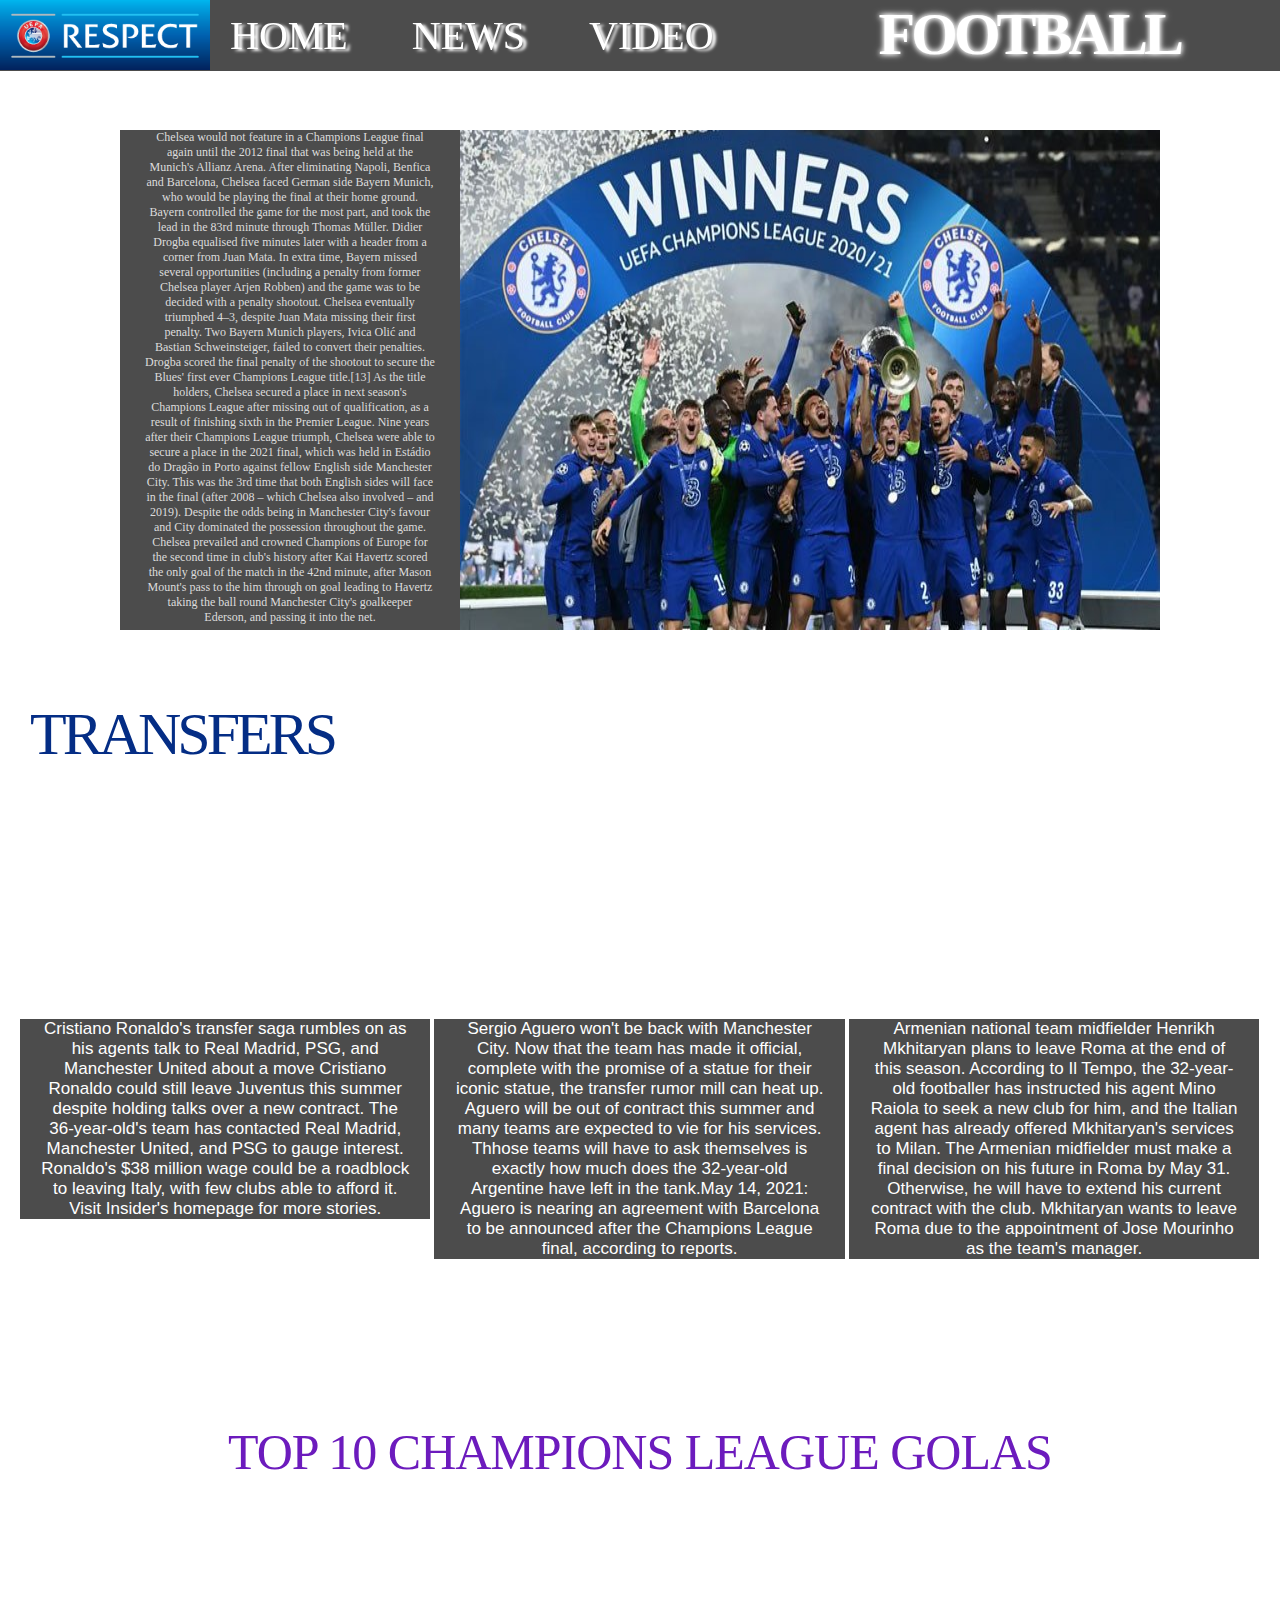
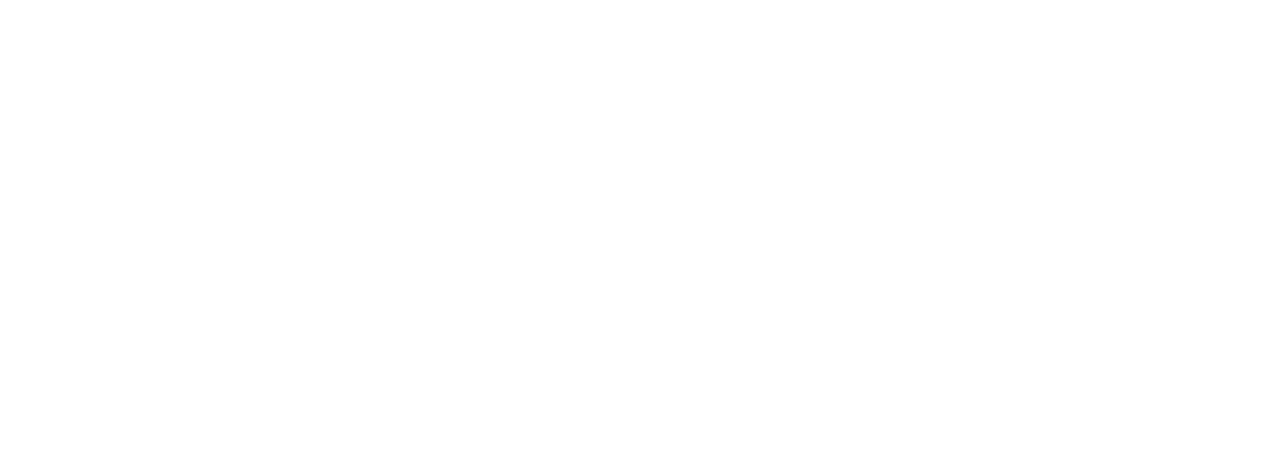
==== index.html @ 491dc12b "feat:change index file position" ====
<!DOCTYPE html>
<html lang="en">
  <head>
    <meta charset="UTF-8" />
    <meta http-equiv="X-UA-Compatible" content="IE=edge" />
    <meta name="viewport" content="width=device-width, initial-scale=1.0" />
    <title>Football.com</title>
    <link rel="stylesheet" href="../css/home.css" />
  </head>
  <body>
    <header class="main-header">
      <div class="logo">
        <img src="../img/logo.png" />
      </div>
      <div class="site-name">
        <h1 class="sites-name">FOOTBALL</h1>
      </div>
      <nav class="main-nav">
        <a href="./index.html">HOME</a>
        <a href="./news.html">NEWS</a>
        <a href="./video.html">VIDEO</a>
      </nav>
    </header>

    <div class="group">
      <div class="chelseatext">
        <p>
          Chelsea would not feature in a Champions League final again until the
          2012 final that was being held at the Munich's Allianz Arena. After
          eliminating Napoli, Benfica and Barcelona, Chelsea faced German side
          Bayern Munich, who would be playing the final at their home ground.
          Bayern controlled the game for the most part, and took the lead in the
          83rd minute through Thomas Müller. Didier Drogba equalised five
          minutes later with a header from a corner from Juan Mata. In extra
          time, Bayern missed several opportunities (including a penalty from
          former Chelsea player Arjen Robben) and the game was to be decided
          with a penalty shootout. Chelsea eventually triumphed 4–3, despite
          Juan Mata missing their first penalty. Two Bayern Munich players,
          Ivica Olić and Bastian Schweinsteiger, failed to convert their
          penalties. Drogba scored the final penalty of the shootout to secure
          the Blues' first ever Champions League title.[13] As the title
          holders, Chelsea secured a place in next season's Champions League
          after missing out of qualification, as a result of finishing sixth in
          the Premier League. Nine years after their Champions League triumph,
          Chelsea were able to secure a place in the 2021 final, which was held
          in Estádio do Dragão in Porto against fellow English side Manchester
          City. This was the 3rd time that both English sides will face in the
          final (after 2008 – which Chelsea also involved – and 2019). Despite
          the odds being in Manchester City's favour and City dominated the
          possession throughout the game. Chelsea prevailed and crowned
          Champions of Europe for the second time in club's history after Kai
          Havertz scored the only goal of the match in the 42nd minute, after
          Mason Mount's pass to the him through on goal leading to Havertz
          taking the ball round Manchester City's goalkeeper Ederson, and
          passing it into the net.
        </p>
      </div>

      <div class="slider">
        <div class="slides">
          <input type="radio" name="radio-btn" id="radio1" />
          <input type="radio" name="radio-btn" id="radio2" />
          <input type="radio" name="radio-btn" id="radio3" />

          <div class="slide first">
            <img src="../img/chelsea.jpg" />
          </div>
          <div class="slide">
            <img src="../img/chelsea2.jpg" />
          </div>
          <div class="slide">
            <img src="../img/chelsea3.jpg" />
          </div>
        </div>
      </div>
    </div>

    <div class="transfer">
      <p class="transfers">TRANSFERS</p>
    </div>

    <section>
      <div class="main-section">
        <div class="news1">
          <p class="cris">
            Cristiano Ronaldo's transfer saga rumbles on as his agents talk to
            Real Madrid, PSG, and Manchester United about a move Cristiano
            Ronaldo could still leave Juventus this summer despite holding talks
            over a new contract. The 36-year-old's team has contacted Real
            Madrid, Manchester United, and PSG to gauge interest. Ronaldo's $38
            million wage could be a roadblock to leaving Italy, with few clubs
            able to afford it. Visit Insider's homepage for more stories.
          </p>
        </div>
        <div class="news2">
          <p class="serg">
            Sergio Aguero won't be back with Manchester City. Now that the team
            has made it official, complete with the promise of a statue for
            their iconic statue, the transfer rumor mill can heat up. Aguero
            will be out of contract this summer and many teams are expected to
            vie for his services. Thhose teams will have to ask themselves is
            exactly how much does the 32-year-old Argentine have left in the
            tank.May 14, 2021: Aguero is nearing an agreement with Barcelona to
            be announced after the Champions League final, according to reports.
          </p>
        </div>
        <div class="news3">
          <p class="miki">
            Armenian national team midfielder Henrikh Mkhitaryan plans to leave
            Roma at the end of this season. According to Il Tempo, the
            32-year-old footballer has instructed his agent Mino Raiola to seek
            a new club for him, and the Italian agent has already offered
            Mkhitaryan's services to Milan. The Armenian midfielder must make a
            final decision on his future in Roma by May 31. Otherwise, he will
            have to extend his current contract with the club. Mkhitaryan wants
            to leave Roma due to the appointment of Jose Mourinho as the team's
            manager.
          </p>
        </div>
      </div>
    </section>

    <footer class="main-footer">
      <p class="footer-video-text">Top 10 Champions League Golas</p>
      <div class="video">
        <iframe
          width="853"
          height="480"
          src="https://www.youtube.com/embed/OJ9-5tE09is"
          title="YouTube video player"
          frameborder="0"
          allow="accelerometer; autoplay; clipboard-write; encrypted-media; gyroscope; picture-in-picture"
          allowfullscreen
        ></iframe>
      </div>
    </footer>
  </body>

  <script src="../js/index.js"></script>
</html>
---- css/home.css ----
@import url(https://fonts.googleapis.com/css?family=Open+Sans);
* {
  box-sizing: border-box;
  margin: 0;
  padding: 0;
}
body {
  background: url("https://wallpapercave.com/wp/wp7245862.jpg");
  background-size: cover;
}
.main-header {
  position: fixed;
  width: 100%;
  background: rgba(0, 0, 0, 0.7);
  z-index: 1;
}

.logo img {
  position: absolute;
  width: 210px;
}

.main-nav {
  margin-left: 200px;
}

a {
  display: inline-block;
  text-decoration: none;
  text-align: center;
  padding: 12px 30px;
  font-size: 40px;
  color: rgb(255, 255, 255);
  transition: 0.7s;
  text-shadow: 4px 2px 3px white;
}

.main-header a:hover {
  color: #4ba2ff;
  font-size: 38px;
  text-shadow: 4px 2px 1px black;
}

.site-name {
  float: right;
  margin-right: 100px;
}
.sites-name {
  text-align: center;
  font-size: 60px;
  color: #fff;
  letter-spacing: -4px;
  text-transform: uppercase;
  animation: blur 0.75s ease-out infinite;
  text-shadow: 0px 0px 5px #fff, 0px 0px 7px #fff;
}

@keyframes blur {
  from {
    text-shadow: 0px 0px 10px #fff, 0px 0px 10px #fff, 0px 0px 25px #fff,
      0px 0px 25px #fff, 0px 0px 25px #fff, 0px 0px 25px #fff, 0px 0px 25px #fff,
      0px 0px 25px #fff, 0px 0px 50px #fff, 0px 0px 50px #fff,
      0px 0px 50px #7b96b8, 0px 0px 150px #7b96b8, 0px 10px 100px #7b96b8,
      0px 10px 100px #7b96b8, 0px 10px 100px #7b96b8, 0px 10px 100px #7b96b8,
      0px -10px 100px #7b96b8, 0px -10px 100px #7b96b8;
  }
}

.group {
  display: inline-block;
  margin: 0;
  padding: 130px 0 70px 0;
  display: flex;
  justify-content: center;
  align-items: center;
}

.slider {
  width: 700px;
  height: 500px;
  overflow: hidden;
}

.slides {
  width: 500%;
  height: 500px;
  display: flex;
}

.slides input {
  display: none;
}

.slide {
  width: 20%;
  transition: 2s;
}

.slide img {
  width: 700px;
  height: 500px;
}

#radio1:checked ~ .first {
  margin-left: 0;
}

#radio2:checked ~ .first {
  margin-left: -20%;
}

#radio3:checked ~ .first {
  margin-left: -40%;
}
.chelseatext {
  background-color: rgba(0, 0, 0, 0.7);
  height: 500px;
  width: 340px;
}

.chelseatext p {
  padding: 0 25px;
  color: rgb(221, 220, 220);
  font-size: 12px;
  text-align: center;
}

.transfer {
  margin-left: 30px;
  width: 23%;
}

.transfers {
  font-size: 60px;
  color: rgb(4, 45, 133);
  letter-spacing: -4px;
  text-transform: uppercase;
  animation: blur 0.8s ease-out infinite;
  text-shadow: 0px 0px 5px #fff, 0px 0px 7px #fff;
}

@keyframes blur {
  from {
    text-shadow: 0px 0px 10px #fff, 0px 0px 10px #fff, 0px 0px 25px #fff,
      0px 0px 25px #fff, 0px 0px 25px #fff, 0px 0px 25px #fff, 0px 0px 25px #fff,
      0px 0px 25px #fff, 0px 0px 50px #fff, 0px 0px 50px #fff,
      0px 0px 50px #7b96b8, 0px 0px 150px #7b96b8, 0px 10px 100px #7b96b8,
      0px 10px 100px #7b96b8, 0px 10px 100px #7b96b8, 0px 10px 100px #7b96b8,
      0px -10px 100px #7b96b8, 0px -10px 100px #7b96b8;
  }
}

.main-section {
  padding: 50px 20px;
  width: 100%;
}

.news1 {
  width: 33.1%;
  height: 500px;
  background: url("https://121quotes.com/wp-content/uploads/2020/03/ronaldo-hd-wallpaper-juventus-683x1024.jpg");
  background-size: cover;
  display: inline-block;
  position: relative;
  font-family: Arial;
}
.news2 {
  width: 33.1%;
  height: 500px;
  background: url("https://i.pinimg.com/736x/ce/a4/27/cea427a458166b2dada8bf5f38a69e02.jpg");
  background-size: cover;
  display: inline-block;
  position: relative;
  font-family: Arial;
}
.news3 {
  width: 33.1%;
  height: 500px;
  background: url("https://armsport.am/wp-content/uploads/2020/02/GettyImages-1199627371.jpg");
  background-size: cover;
  display: inline-block;
  position: relative;
  font-family: Arial;
}

.cris {
  margin-top: 200px;
  position: absolute;
  background-color: rgba(0, 0, 0, 0.7);
  color: white;
  padding-left: 20px;
  padding-right: 20px;
  text-align: center;
  font-size: 17px;
}

.serg {
  margin-top: 200px;
  position: absolute;
  background-color: rgba(0, 0, 0, 0.7);
  color: white;
  padding-left: 20px;
  padding-right: 20px;
  text-align: center;
  font-size: 17px;
}

.miki {
  margin-top: 200px;
  position: absolute;
  background-color: rgba(0, 0, 0, 0.7);
  color: white;
  padding-left: 20px;
  padding-right: 20px;
  text-align: center;
  font-size: 17px;
}

.main-footer {
  width: 100%;
  height: 660px;
}

.video {
  margin: 0;
  display: flex;
  justify-content: center;
  align-items: center;
  padding: 50px;
}

.footer-video-text {
  text-align: center;
  font-size: 50px;
  padding: 50px 0 0 0;
  color: rgb(108, 27, 189);
  letter-spacing: -1px;
  text-transform: uppercase;
  animation: blur 0.8s ease-out infinite;
  text-shadow: 0px 0px 5px #fff, 0px 0px 7px #fff;
}

@keyframes blur {
  from {
    text-shadow: 0px 0px 10px #fff, 0px 0px 10px #fff, 0px 0px 25px #fff,
      0px 0px 25px #fff, 0px 0px 25px #fff, 0px 0px 25px #fff, 0px 0px 25px #fff,
      0px 0px 25px #fff, 0px 0px 50px #fff, 0px 0px 50px #fff,
      0px 0px 50px #7b96b8, 0px 0px 150px #7b96b8, 0px 10px 100px #7b96b8,
      0px 10px 100px #7b96b8, 0px 10px 100px #7b96b8, 0px 10px 100px #7b96b8,
      0px -10px 100px #7b96b8, 0px -10px 100px #7b96b8;
  }
}
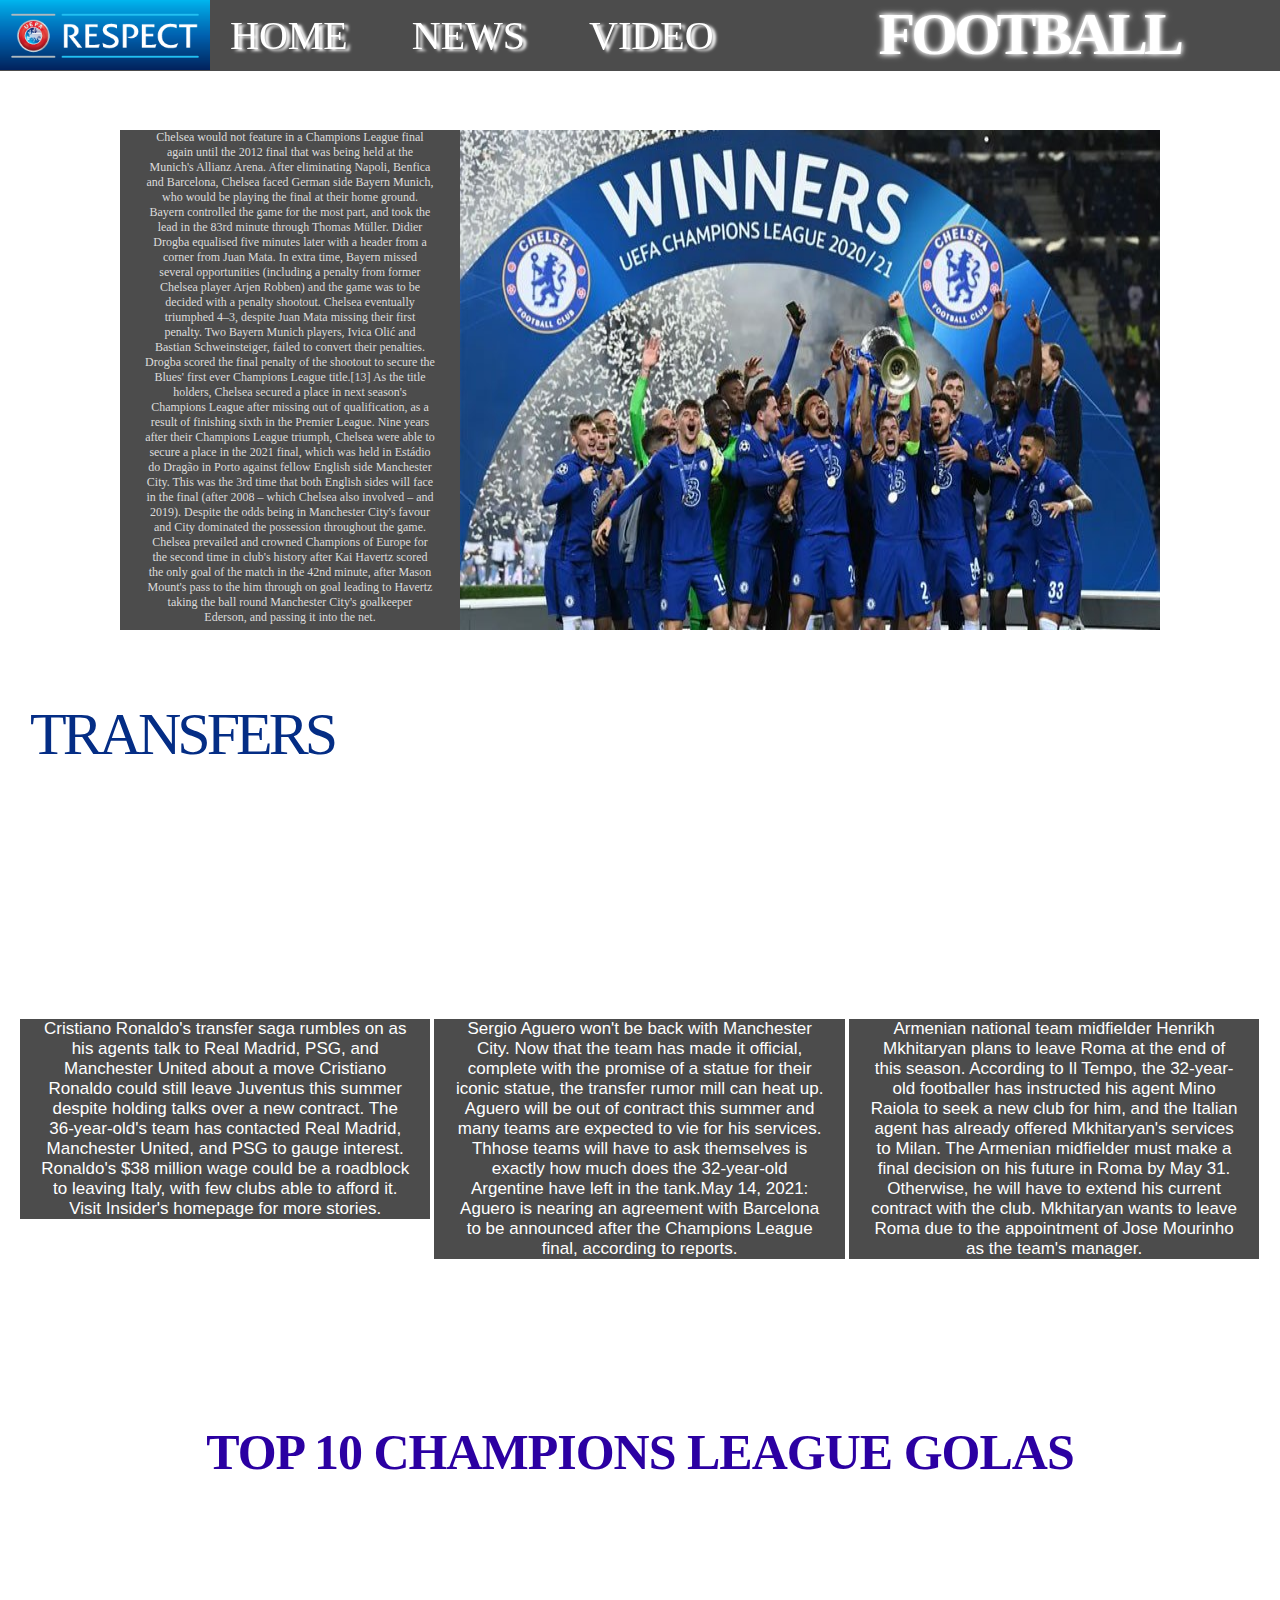
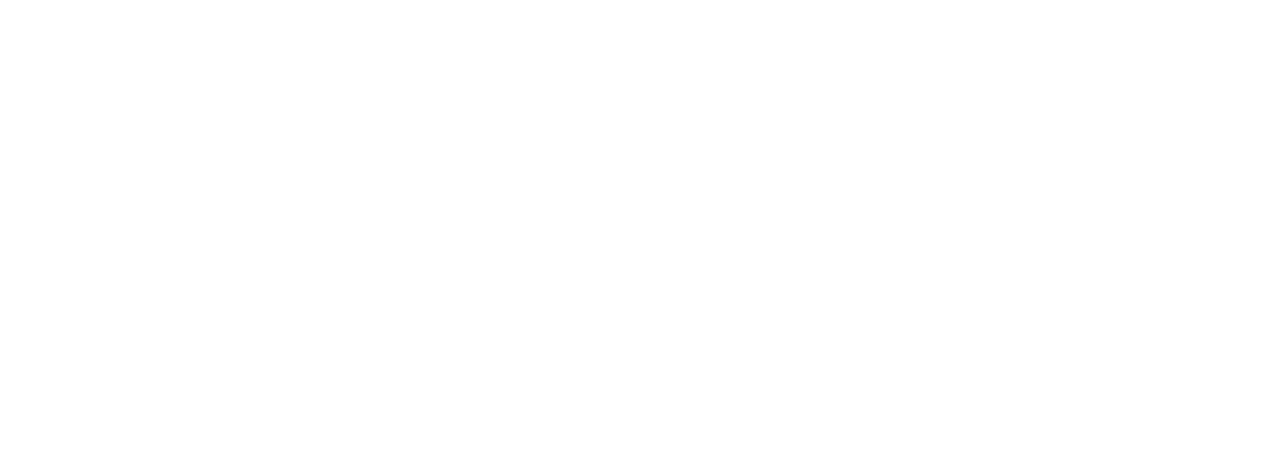
==== commit d2632ad6: "feat:added video, favicon, videos, and other works" ====
--- a/index.html
+++ b/index.html
@@ -5,20 +5,26 @@
     <meta http-equiv="X-UA-Compatible" content="IE=edge" />
     <meta name="viewport" content="width=device-width, initial-scale=1.0" />
     <title>Football.com</title>
-    <link rel="stylesheet" href="../css/home.css" />
+    <link rel="stylesheet" href="./css/home.css" />
+    <link href="../img/favicon.svg" rel="icon" type="image/x-icon" />
+    <meta name="description" content="Best Football page" />
+    <meta
+      name="keywords"
+      content="Football, Champions League, Europe League, Golas, News, Top Golas"
+    />
   </head>
   <body>
     <header class="main-header">
       <div class="logo">
-        <img src="../img/logo.png" />
+        <img src="./img/logo.png" />
       </div>
       <div class="site-name">
         <h1 class="sites-name">FOOTBALL</h1>
       </div>
       <nav class="main-nav">
-        <a href="./index.html">HOME</a>
-        <a href="./news.html">NEWS</a>
-        <a href="./video.html">VIDEO</a>
+        <a href="../index.html">HOME</a>
+        <a href="./html/news.html">NEWS</a>
+        <a href="./html/video.html">VIDEO</a>
       </nav>
     </header>
 
@@ -63,13 +69,13 @@
           <input type="radio" name="radio-btn" id="radio3" />
 
           <div class="slide first">
-            <img src="../img/chelsea.jpg" />
+            <img src="./img/chelsea.jpg" />
           </div>
           <div class="slide">
-            <img src="../img/chelsea2.jpg" />
+            <img src="./img/chelsea2.jpg" />
           </div>
           <div class="slide">
-            <img src="../img/chelsea3.jpg" />
+            <img src="./img/chelsea3.jpg" />
           </div>
         </div>
       </div>
@@ -121,7 +127,7 @@
     </section>
 
     <footer class="main-footer">
-      <p class="footer-video-text">Top 10 Champions League Golas</p>
+      <h2 class="footer-video-text">Top 10 Champions League Golas</h2>
       <div class="video">
         <iframe
           width="853"
@@ -136,5 +142,5 @@
     </footer>
   </body>
 
-  <script src="../js/index.js"></script>
+  <script src="./js/index.js"></script>
 </html>
--- a/css/home.css
+++ b/css/home.css
@@ -233,7 +233,7 @@
   text-align: center;
   font-size: 50px;
   padding: 50px 0 0 0;
-  color: rgb(108, 27, 189);
+  color: rgb(43, 0, 162);
   letter-spacing: -1px;
   text-transform: uppercase;
   animation: blur 0.8s ease-out infinite;
@@ -250,3 +250,35 @@
       0px -10px 100px #7b96b8, 0px -10px 100px #7b96b8;
   }
 }
+
+@media only screen and (max-width: 1100px) {
+  .main-header {
+    height: 20%;
+    display: inline-block;
+  }
+
+  .main-header a {
+    font-size: 100%;
+    padding: 1px;
+    margin-top: 1%;
+  }
+
+  .slider {
+    width: 19.3%;
+  }
+
+  .chelseatext {
+    width: 19.3%;
+  }
+
+  .chelseatext p {
+    margin: 0;
+    padding: 0;
+    font-size: 92%;
+  }
+
+  .logo img {
+    width: 7%;
+    height: 100%;
+  }
+}
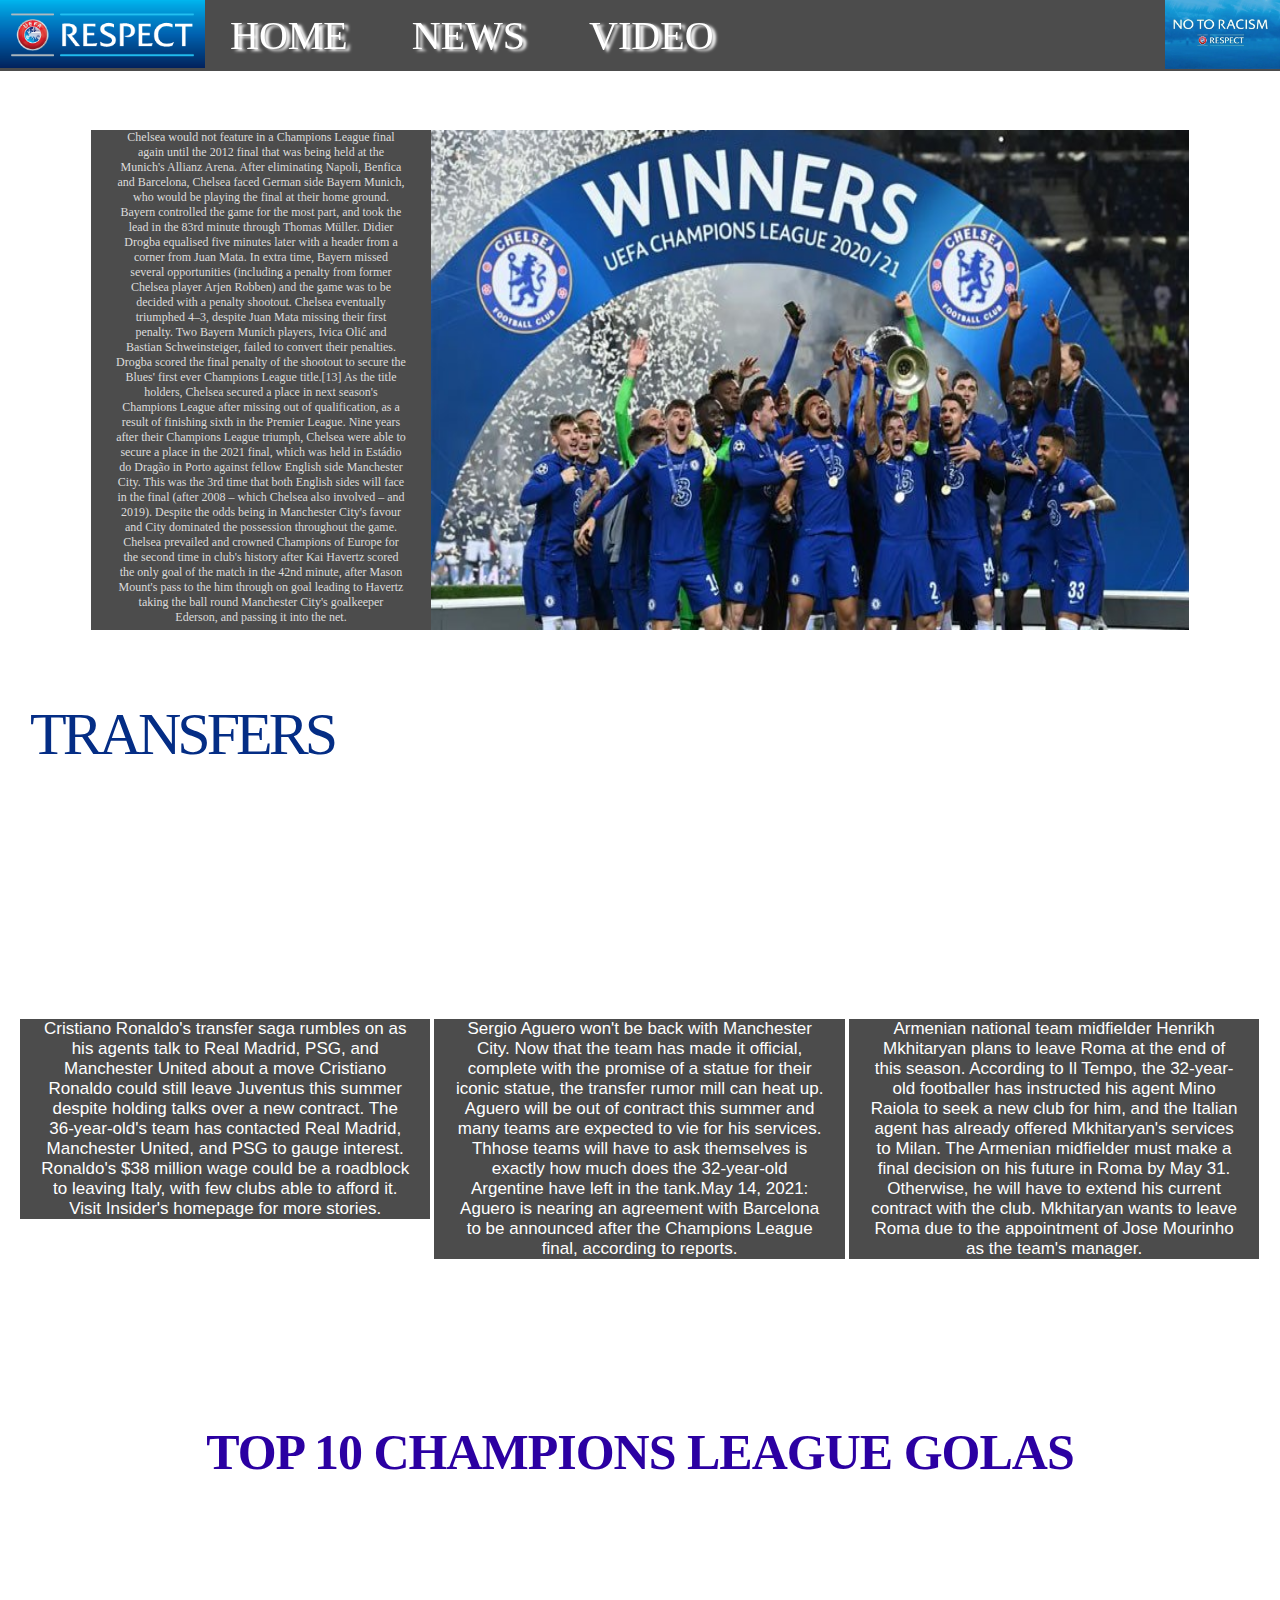
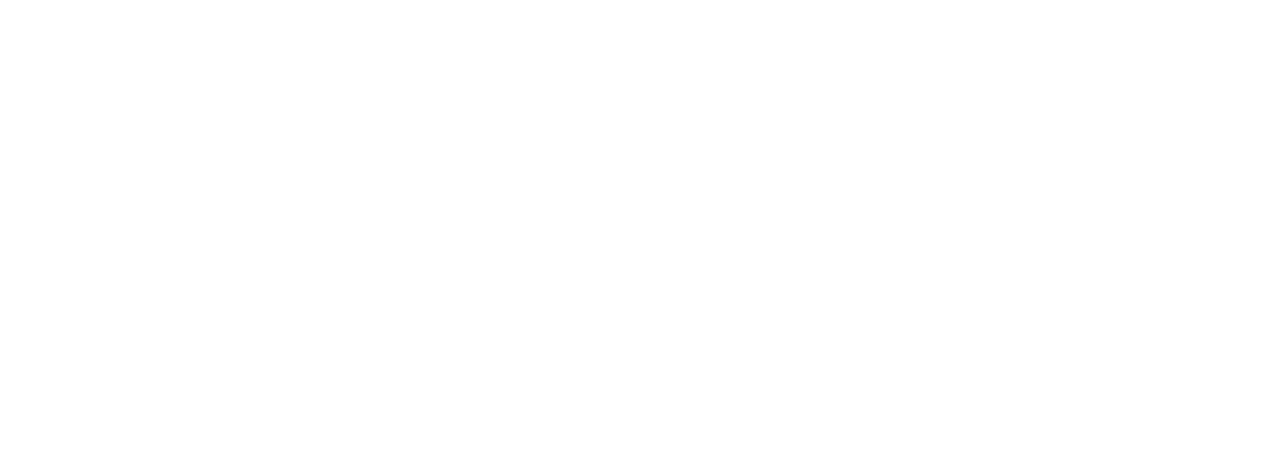
==== commit 5beef8fb: "feat:chenge many files for project" ====
--- a/index.html
+++ b/index.html
@@ -19,7 +19,7 @@
         <img src="./img/logo.png" />
       </div>
       <div class="site-name">
-        <h1 class="sites-name">FOOTBALL</h1>
+        <img src="./img/notoracism.png" />
       </div>
       <nav class="main-nav">
         <a href="../index.html">HOME</a>
--- a/css/home.css
+++ b/css/home.css
@@ -17,7 +17,7 @@
 
 .logo img {
   position: absolute;
-  width: 210px;
+  width: 16%;
 }
 
 .main-nav {
@@ -41,17 +41,81 @@
   text-shadow: 4px 2px 1px black;
 }
 
-.site-name {
+.site-name img {
+  width: 9%;
   float: right;
-  margin-right: 100px;
-}
-.sites-name {
-  text-align: center;
+}
+
+.group {
+  display: inline-block;
+  margin: 0;
+  padding: 130px 0 70px 0;
+  display: flex;
+  justify-content: center;
+  align-items: center;
+}
+
+.slider {
+  width: 758px;
+  height: 500px;
+  overflow: hidden;
+}
+
+.slides {
+  width: 500%;
+  height: 500px;
+  display: flex;
+}
+
+.slides input {
+  display: none;
+}
+
+.slide {
+  width: 20%;
+  transition: 2s;
+}
+
+.slide img {
+  width: 758px;
+  height: 500px;
+}
+
+#radio1:checked ~ .first {
+  margin-left: 0;
+}
+
+#radio2:checked ~ .first {
+  margin-left: -20%;
+}
+
+#radio3:checked ~ .first {
+  margin-left: -40%;
+}
+.chelseatext {
+  background-color: rgba(0, 0, 0, 0.7);
+  height: 500px;
+  width: 340px;
+}
+
+.chelseatext p {
+  padding: 0 25px;
+  color: rgb(221, 220, 220);
+  font-size: 12px;
+  text-align: center;
+}
+
+.transfer {
+  margin-left: 30px;
+  width: 23%;
+}
+
+.transfers {
   font-size: 60px;
-  color: #fff;
+  color: rgb(4, 45, 133);
   letter-spacing: -4px;
   text-transform: uppercase;
-  animation: blur 0.75s ease-out infinite;
+  animation: blur 0.8s ease-out infinite;
   text-shadow: 0px 0px 5px #fff, 0px 0px 7px #fff;
 }
 
@@ -66,74 +130,91 @@
   }
 }
 
-.group {
-  display: inline-block;
+.main-section {
+  padding: 50px 20px;
+  width: 100%;
+}
+
+.news1 {
+  width: 33.1%;
+  height: 500px;
+  background: url("https://121quotes.com/wp-content/uploads/2020/03/ronaldo-hd-wallpaper-juventus-683x1024.jpg");
+  background-size: cover;
+  display: inline-block;
+  position: relative;
+  font-family: Arial;
+}
+.news2 {
+  width: 33.1%;
+  height: 500px;
+  background: url("https://i.pinimg.com/736x/ce/a4/27/cea427a458166b2dada8bf5f38a69e02.jpg");
+  background-size: cover;
+  display: inline-block;
+  position: relative;
+  font-family: Arial;
+}
+.news3 {
+  width: 33.1%;
+  height: 500px;
+  background: url("https://armsport.am/wp-content/uploads/2020/02/GettyImages-1199627371.jpg");
+  background-size: cover;
+  display: inline-block;
+  position: relative;
+  font-family: Arial;
+}
+
+.cris {
+  margin-top: 200px;
+  position: absolute;
+  background-color: rgba(0, 0, 0, 0.7);
+  color: white;
+  padding-left: 20px;
+  padding-right: 20px;
+  text-align: center;
+  font-size: 17px;
+}
+
+.serg {
+  margin-top: 200px;
+  position: absolute;
+  background-color: rgba(0, 0, 0, 0.7);
+  color: white;
+  padding-left: 20px;
+  padding-right: 20px;
+  text-align: center;
+  font-size: 17px;
+}
+
+.miki {
+  margin-top: 200px;
+  position: absolute;
+  background-color: rgba(0, 0, 0, 0.7);
+  color: white;
+  padding-left: 20px;
+  padding-right: 20px;
+  text-align: center;
+  font-size: 17px;
+}
+
+.main-footer {
+  width: 100%;
+  height: 660px;
+}
+
+.video {
   margin: 0;
-  padding: 130px 0 70px 0;
   display: flex;
   justify-content: center;
   align-items: center;
-}
-
-.slider {
-  width: 700px;
-  height: 500px;
-  overflow: hidden;
-}
-
-.slides {
-  width: 500%;
-  height: 500px;
-  display: flex;
-}
-
-.slides input {
-  display: none;
-}
-
-.slide {
-  width: 20%;
-  transition: 2s;
-}
-
-.slide img {
-  width: 700px;
-  height: 500px;
-}
-
-#radio1:checked ~ .first {
-  margin-left: 0;
-}
-
-#radio2:checked ~ .first {
-  margin-left: -20%;
-}
-
-#radio3:checked ~ .first {
-  margin-left: -40%;
-}
-.chelseatext {
-  background-color: rgba(0, 0, 0, 0.7);
-  height: 500px;
-  width: 340px;
-}
-
-.chelseatext p {
-  padding: 0 25px;
-  color: rgb(221, 220, 220);
-  font-size: 12px;
-  text-align: center;
-}
-
-.transfer {
-  margin-left: 30px;
-  width: 23%;
-}
-
-.transfers {
-  font-size: 60px;
-  color: rgb(4, 45, 133);
-  letter-spacing: -4px;
+  padding: 50px;
+}
+
+.footer-video-text {
+  text-align: center;
+  font-size: 50px;
+  padding: 50px 0 0 0;
+  color: rgb(43, 0, 162);
+  letter-spacing: -1px;
   text-transform: uppercase;
   animation: blur 0.8s ease-out infinite;
   text-shadow: 0px 0px 5px #fff, 0px 0px 7px #fff;
@@ -150,107 +231,6 @@
   }
 }
 
-.main-section {
-  padding: 50px 20px;
-  width: 100%;
-}
-
-.news1 {
-  width: 33.1%;
-  height: 500px;
-  background: url("https://121quotes.com/wp-content/uploads/2020/03/ronaldo-hd-wallpaper-juventus-683x1024.jpg");
-  background-size: cover;
-  display: inline-block;
-  position: relative;
-  font-family: Arial;
-}
-.news2 {
-  width: 33.1%;
-  height: 500px;
-  background: url("https://i.pinimg.com/736x/ce/a4/27/cea427a458166b2dada8bf5f38a69e02.jpg");
-  background-size: cover;
-  display: inline-block;
-  position: relative;
-  font-family: Arial;
-}
-.news3 {
-  width: 33.1%;
-  height: 500px;
-  background: url("https://armsport.am/wp-content/uploads/2020/02/GettyImages-1199627371.jpg");
-  background-size: cover;
-  display: inline-block;
-  position: relative;
-  font-family: Arial;
-}
-
-.cris {
-  margin-top: 200px;
-  position: absolute;
-  background-color: rgba(0, 0, 0, 0.7);
-  color: white;
-  padding-left: 20px;
-  padding-right: 20px;
-  text-align: center;
-  font-size: 17px;
-}
-
-.serg {
-  margin-top: 200px;
-  position: absolute;
-  background-color: rgba(0, 0, 0, 0.7);
-  color: white;
-  padding-left: 20px;
-  padding-right: 20px;
-  text-align: center;
-  font-size: 17px;
-}
-
-.miki {
-  margin-top: 200px;
-  position: absolute;
-  background-color: rgba(0, 0, 0, 0.7);
-  color: white;
-  padding-left: 20px;
-  padding-right: 20px;
-  text-align: center;
-  font-size: 17px;
-}
-
-.main-footer {
-  width: 100%;
-  height: 660px;
-}
-
-.video {
-  margin: 0;
-  display: flex;
-  justify-content: center;
-  align-items: center;
-  padding: 50px;
-}
-
-.footer-video-text {
-  text-align: center;
-  font-size: 50px;
-  padding: 50px 0 0 0;
-  color: rgb(43, 0, 162);
-  letter-spacing: -1px;
-  text-transform: uppercase;
-  animation: blur 0.8s ease-out infinite;
-  text-shadow: 0px 0px 5px #fff, 0px 0px 7px #fff;
-}
-
-@keyframes blur {
-  from {
-    text-shadow: 0px 0px 10px #fff, 0px 0px 10px #fff, 0px 0px 25px #fff,
-      0px 0px 25px #fff, 0px 0px 25px #fff, 0px 0px 25px #fff, 0px 0px 25px #fff,
-      0px 0px 25px #fff, 0px 0px 50px #fff, 0px 0px 50px #fff,
-      0px 0px 50px #7b96b8, 0px 0px 150px #7b96b8, 0px 10px 100px #7b96b8,
-      0px 10px 100px #7b96b8, 0px 10px 100px #7b96b8, 0px 10px 100px #7b96b8,
-      0px -10px 100px #7b96b8, 0px -10px 100px #7b96b8;
-  }
-}
-
 @media only screen and (max-width: 1100px) {
   .main-header {
     height: 20%;
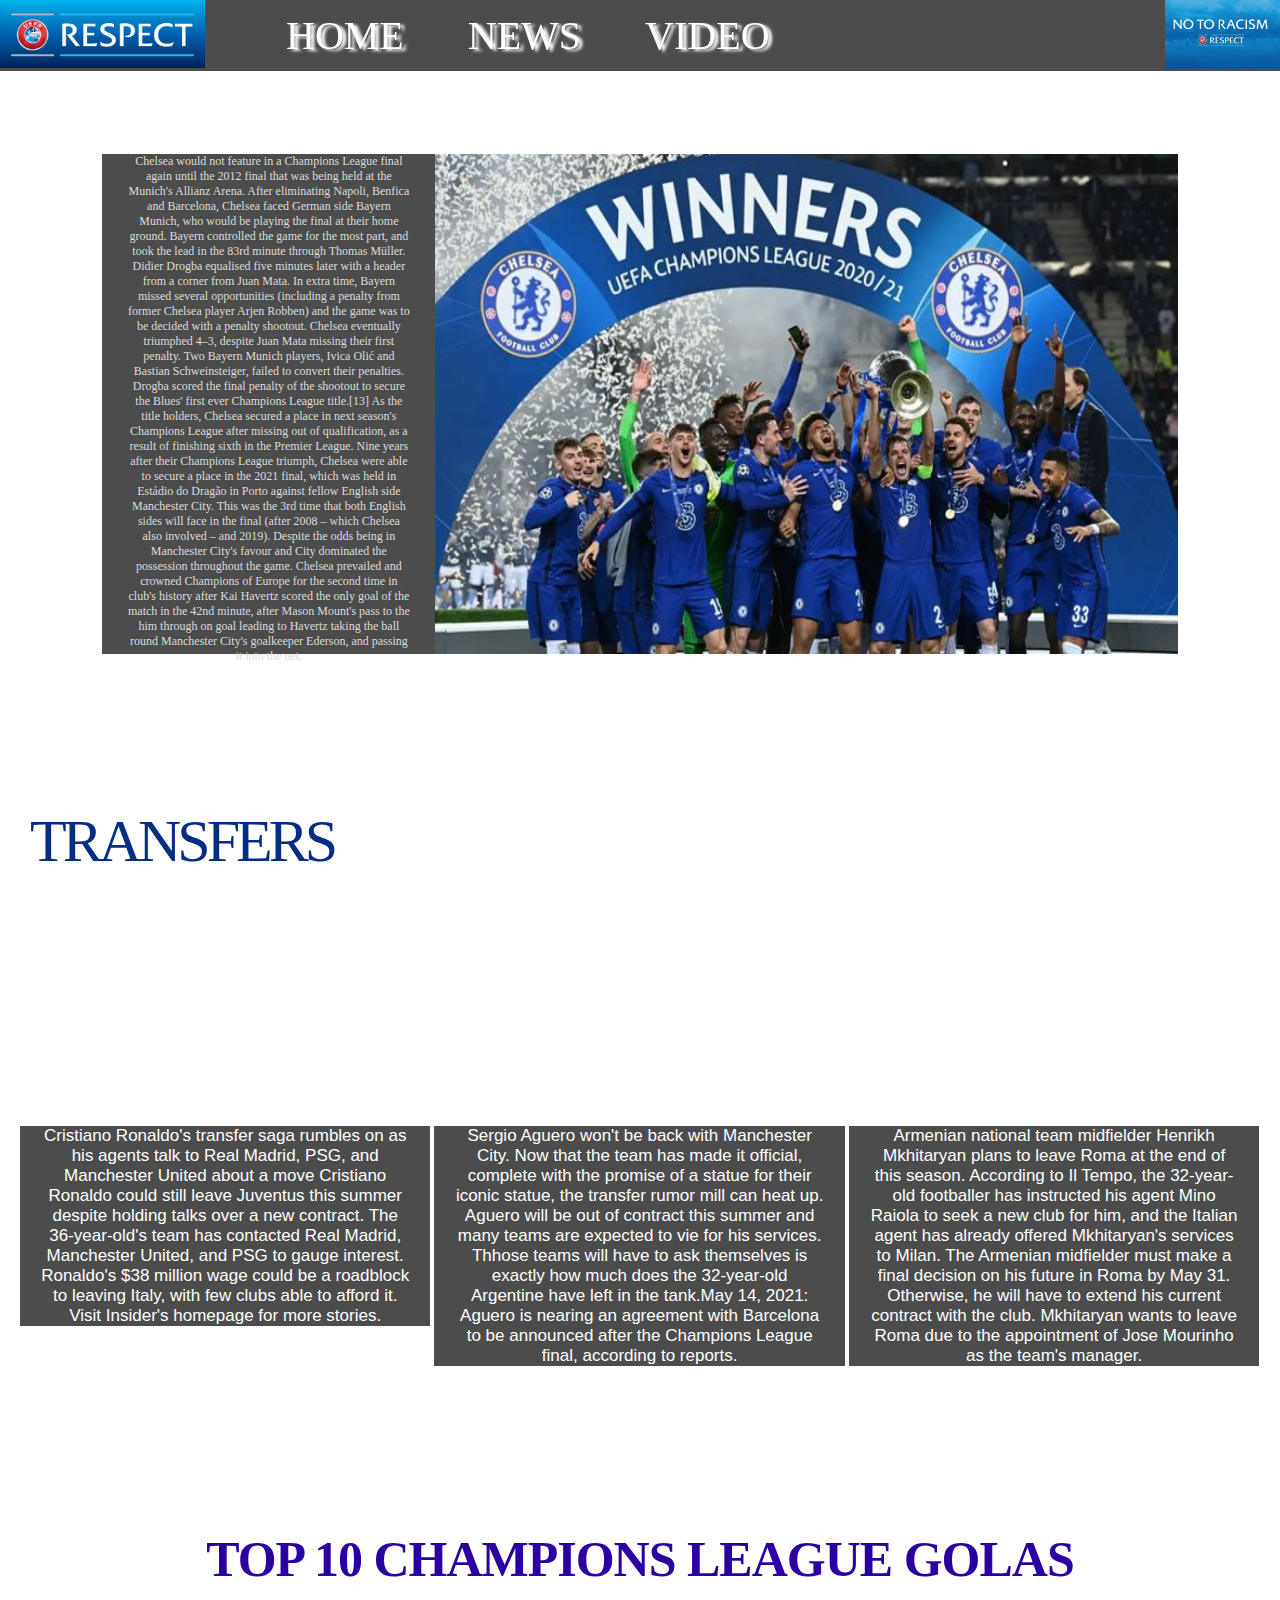
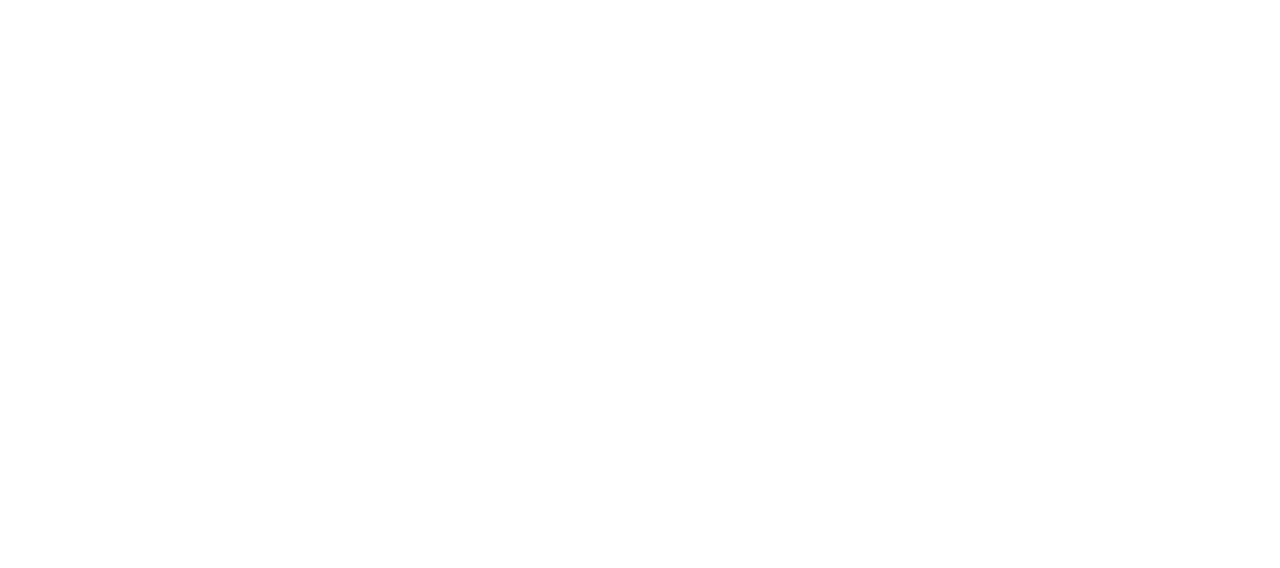
==== commit 9a83d543: "feat:changed script position for js file" ====
--- a/index.html
+++ b/index.html
@@ -140,7 +140,6 @@
         ></iframe>
       </div>
     </footer>
+    <script src="./js/index.js"></script>
   </body>
-
-  <script src="./js/index.js"></script>
 </html>
--- a/css/home.css
+++ b/css/home.css
@@ -21,7 +21,7 @@
 }
 
 .main-nav {
-  margin-left: 200px;
+  margin-left: 20%;
 }
 
 a {
@@ -47,10 +47,9 @@
 }
 
 .group {
-  display: inline-block;
+  display: flex;
   margin: 0;
-  padding: 130px 0 70px 0;
-  display: flex;
+  padding: 12% 8%;
   justify-content: center;
   align-items: center;
 }
@@ -123,10 +122,7 @@
   from {
     text-shadow: 0px 0px 10px #fff, 0px 0px 10px #fff, 0px 0px 25px #fff,
       0px 0px 25px #fff, 0px 0px 25px #fff, 0px 0px 25px #fff, 0px 0px 25px #fff,
-      0px 0px 25px #fff, 0px 0px 50px #fff, 0px 0px 50px #fff,
-      0px 0px 50px #7b96b8, 0px 0px 150px #7b96b8, 0px 10px 100px #7b96b8,
-      0px 10px 100px #7b96b8, 0px 10px 100px #7b96b8, 0px 10px 100px #7b96b8,
-      0px -10px 100px #7b96b8, 0px -10px 100px #7b96b8;
+      0px 0px 25px #fff, 0px 0px 50px #fff, 0px 0px 50px #fff;
   }
 }
 
@@ -224,41 +220,55 @@
   from {
     text-shadow: 0px 0px 10px #fff, 0px 0px 10px #fff, 0px 0px 25px #fff,
       0px 0px 25px #fff, 0px 0px 25px #fff, 0px 0px 25px #fff, 0px 0px 25px #fff,
-      0px 0px 25px #fff, 0px 0px 50px #fff, 0px 0px 50px #fff,
-      0px 0px 50px #7b96b8, 0px 0px 150px #7b96b8, 0px 10px 100px #7b96b8,
-      0px 10px 100px #7b96b8, 0px 10px 100px #7b96b8, 0px 10px 100px #7b96b8,
-      0px -10px 100px #7b96b8, 0px -10px 100px #7b96b8;
-  }
-}
-
-@media only screen and (max-width: 1100px) {
-  .main-header {
-    height: 20%;
-    display: inline-block;
-  }
-
-  .main-header a {
+      0px 0px 25px #fff, 0px 0px 50px #fff, 0px 0px 50px #fff;
+  }
+}
+
+@media (max-width: 1100px) {
+  body {
+    background: rgb(62, 62, 206);
+  }
+  .main-nav {
+    display: flex;
+  }
+  .main-nav a {
     font-size: 100%;
-    padding: 1px;
-    margin-top: 1%;
-  }
-
+    padding: 0 5.5%;
+  }
+
+  .main-section {
+    display: block;
+  }
+
+  .chelseatext p {
+    width: 100%;
+    font-size: 70%;
+    padding: 7%;
+  }
   .slider {
-    width: 19.3%;
-  }
-
-  .chelseatext {
-    width: 19.3%;
-  }
-
-  .chelseatext p {
-    margin: 0;
-    padding: 0;
-    font-size: 92%;
-  }
-
-  .logo img {
-    width: 7%;
-    height: 100%;
-  }
-}
+    display: none;
+  }
+
+  .news1 {
+    display: block;
+    width: 100%;
+    padding: 2%;
+  }
+  .news2 {
+    display: block;
+    width: 100%;
+    padding: 2%;
+  }
+  .news3 {
+    display: block;
+    width: 100%;
+    padding: 2%;
+  }
+  .transfers {
+    font-size: 200%;
+    padding: 30%;
+  }
+  .main-section p {
+    font-size: 70%;
+  }
+}
